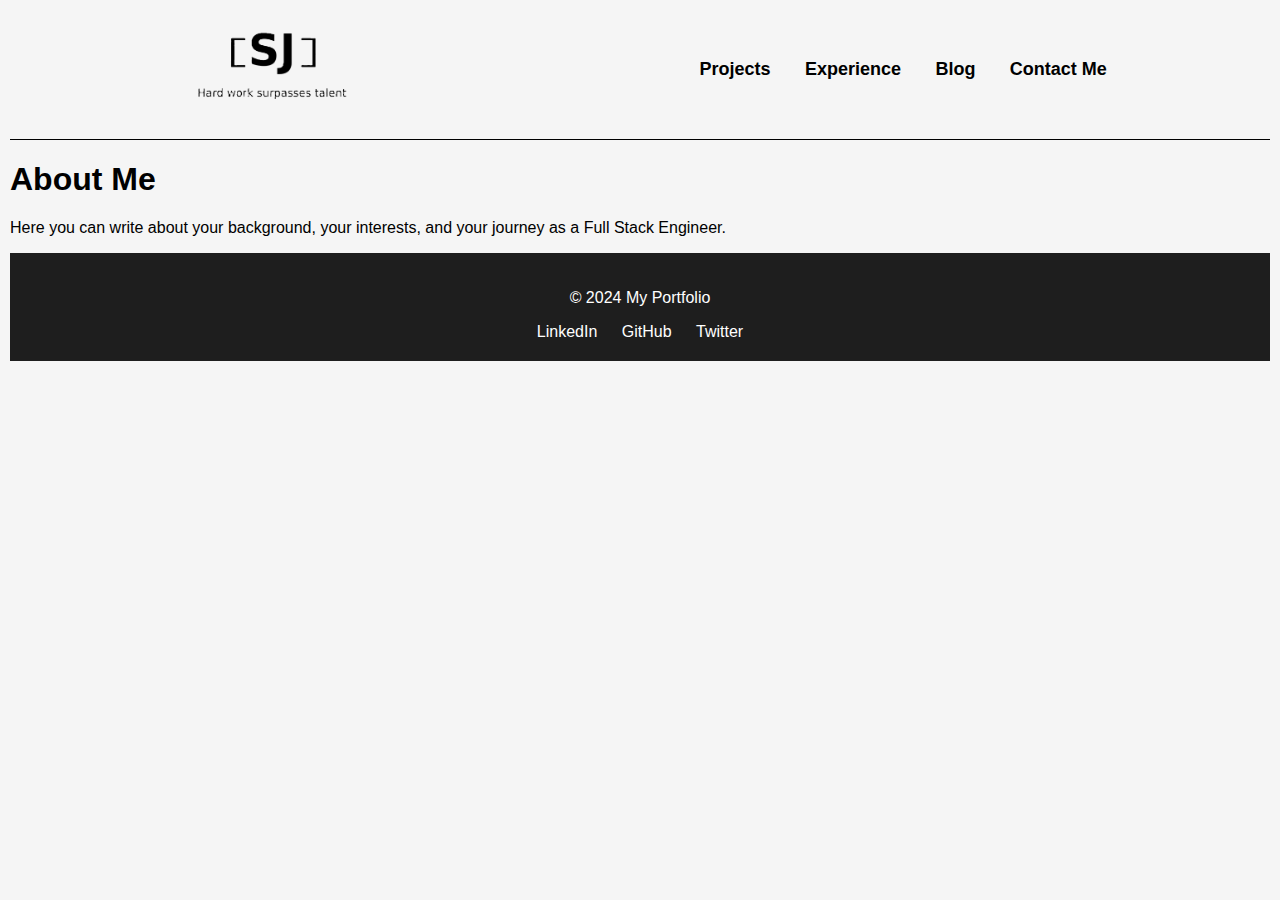
==== about.html @ 5d618312 "first commit" ====
<!DOCTYPE html>
<html lang="en">

<head>
  <meta charset="UTF-8">
  <meta name="viewport" content="width=device-width, initial-scale=1.0">
  <title>Portfolio - About Me</title>
  <link rel="stylesheet" href="style.css">

</head>

<body>
  <header>
    <nav>
      <ul class="logo">
        <li><img src="./assests/logo.png"></li>
      </ul>
      <ul>
        <li><a href="projects.html">Projects</a></li>
        <li><a href="experience.html">Experience</a></li>
        <li><a href="blog.html">Blog</a></li>
        <li><a href="contact.html">Contact Me</a></li>
      </ul>
    </nav>
  </header>
  <main>
    <section class="about">
      <h1>About Me</h1>
      <p>Here you can write about your background, your interests, and your journey as a Full Stack Engineer.</p>
    </section>
  </main>
  <footer>
    <p>© 2024 My Portfolio</p>
    <div class="social-media">
      <a href="#">LinkedIn</a>
      <a href="#">GitHub</a>
      <a href="#">Twitter</a>
    </div>
  </footer>
</body>

</html>
---- style.css ----
body {
  margin: 0;
  font-family: 'Poppins', Arial, sans-serif;
  background-color: whitesmoke;
  color: black;
  margin: 0px 10px;
  overflow-x: hidden;
}

header {
  border-bottom: 1px solid black;
  text-align: center;
}

nav {
  display: flex;
  justify-content: space-around;
  align-items: center;
}

nav .logo img {
  width: 200px;

}

nav ul {
  list-style-type: none;
  padding: 0;
}

nav ul li {
  display: inline;
  margin: 0 15px;
}

nav ul li a {
  color: black;
  text-decoration: none;
  font-size: large;
  font-weight: bold;
}

nav ul li a:hover {
  color: olive;
}

.intro {
  text-align: center;
  padding: 50px 20px;
}



.carousel {
  display: flex;
  justify-content: center;
  align-items: center;
  padding: 2% 5%;
  background-color: rgba(229, 229, 229, 0.909);
}

.slide {
  width: 40%;
  display: flex;
  justify-content: center;
  animation: animate 6s ease infinite;
  /* box-shadow: 1px 0px 5px 2px #1e1e1e96; */
}



@keyframes animate {
  0% {
    transform: translateX(100%);
    opacity: 0;
  }

  50% {
    transform: translateX(0);
    opacity: 1;
  }

  75% {
    transform: translateX(0);
    opacity: 1;
  }

  100% {
    transform: translateX(-50%);
    opacity: 0;
  }
}




.carousel div>img {
  width: 100%;
}

#about {
  margin-top: 10%;
  border-top: 5px solid olive;
  border-bottom: 5px solid olive;
  display: flex;
  justify-content: center;
  flex-direction: column;
  align-items: center;

}

#about>p {
  width: 80%;
  line-height: 40px;
}

#projects {
  margin: 5rem 0;
  /* Adjust margin as needed */
  text-align: center;
}

#projects h2 {
  font-size: 2rem;
  margin-bottom: 2rem;
  color: #333;
}

.project-container {
  display: flex;
  flex-wrap: wrap;
  justify-content: space-around;
  gap: 2rem;
  /* Add some spacing between cards */
}

.project-card {
  background-color: rgba(128, 128, 0, 0.868);
  border-radius: 5px;
  padding: 2rem;
  box-shadow: 0 2px 5px rgba(0, 0, 0, 0.1);
  transition: transform 0.3s ease-in-out;
  width: 400px;
  color: white;
  /* Set a fixed width for cards */
  text-align: left;
  /* Align content to the left */
}

.project-card img {
  width: 100%;
  border-radius: 5px;
  margin-bottom: 1rem;
}

.project-card:hover {
  transform: scale(1.03);
  /* Subtle hover effect */
}

.project-card h3 {
  font-size: 1.2rem;
  margin-bottom: 1rem;
  color: #333;
}

.project-card p {
  line-height: 1.5;
  margin-bottom: 1rem;
}

.project-details {
  display: flex;
  justify-content: space-between;
  align-items: center;
}

.project-details ul {
  list-style: none;
  padding: 0;
  margin: 0;
}

.project-details li {
  margin-bottom: 0.5rem;
}

.project-card a {
  text-decoration: none;
  color: #007bff;
  font-weight: bold;
}


footer {
  background-color: #1e1e1e;
  padding: 20px;
  text-align: center;
  color: white;
}

footer .social-media a {
  color: #ffffff;
  margin: 0 10px;
  text-decoration: none;
}

footer .social-media a:hover {
  color: #f39c12;
}
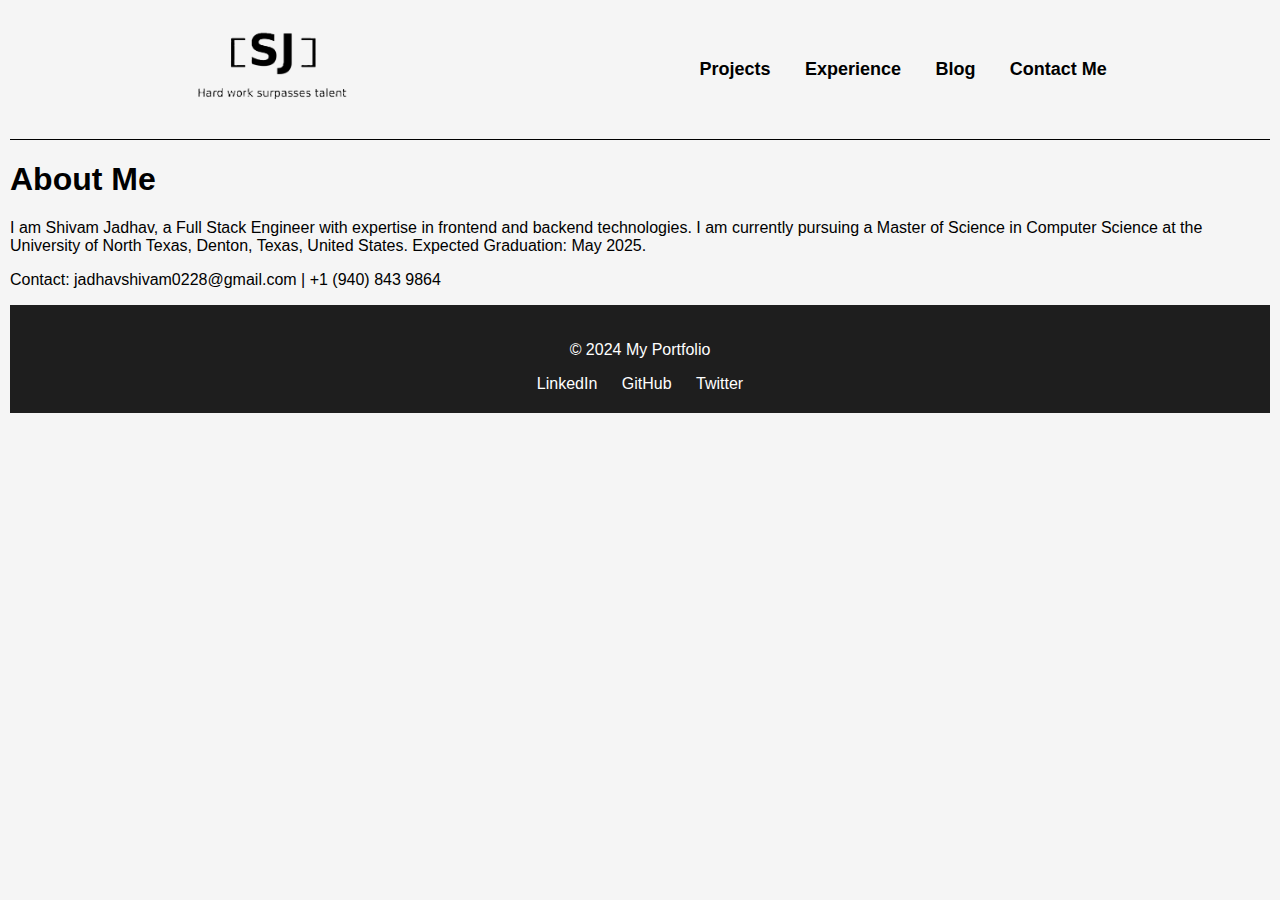
==== commit fbb6c652: "Added footer details" ====
--- a/about.html
+++ b/about.html
@@ -26,7 +26,10 @@
   <main>
     <section class="about">
       <h1>About Me</h1>
-      <p>Here you can write about your background, your interests, and your journey as a Full Stack Engineer.</p>
+      <p>I am Shivam Jadhav, a Full Stack Engineer with expertise in frontend and backend technologies. I am currently
+        pursuing a Master of Science in Computer Science at the University of North Texas, Denton, Texas, United States.
+        Expected Graduation: May 2025.</p>
+      <p>Contact: jadhavshivam0228@gmail.com | +1 (940) 843 9864</p>
     </section>
   </main>
   <footer>
--- a/style.css
+++ b/style.css
@@ -115,64 +115,81 @@
 }
 
 #projects {
-  margin: 5rem 0;
-  /* Adjust margin as needed */
-  text-align: center;
+  background: #f0f4f8;
+  padding: 40px 20px;
+  border-radius: 10px;
+  box-shadow: 0 4px 8px rgba(0, 0, 0, 0.1);
 }
 
 #projects h2 {
-  font-size: 2rem;
-  margin-bottom: 2rem;
+  text-align: center;
+  font-size: 2.5em;
+  margin-bottom: 30px;
   color: #333;
 }
 
 .project-container {
   display: flex;
-  flex-wrap: wrap;
-  justify-content: space-around;
-  gap: 2rem;
-  /* Add some spacing between cards */
+  flex-direction: column;
+  justify-content: center;
+  gap: 20px;
 }
 
 .project-card {
+  width: 100%;
+  background: #fff;
+  border-radius: 10px;
+  box-shadow: 0 4px 8px rgba(0, 0, 0, 0.1);
+  overflow: hidden;
+  transition: transform 0.3s ease;
+  width: calc(100% - 20px);
+  display: grid;
+  grid-template-columns: 1fr 2fr;
+
+}
+
+.imgcont {
+  width: 100%;
+  display: flex;
+  justify-content: center;
+  align-items: center;
+  padding: 10px;
+
+}
+
+.project-card:hover {
+  transform: translateY(-10px);
+}
+
+.project-content {
+  display: flex;
+  flex-direction: column;
+  justify-content: left;
+  align-items: left;
   background-color: rgba(128, 128, 0, 0.868);
-  border-radius: 5px;
-  padding: 2rem;
-  box-shadow: 0 2px 5px rgba(0, 0, 0, 0.1);
-  transition: transform 0.3s ease-in-out;
-  width: 400px;
+}
+
+.imgcont>img {
+  width: 80%;
+  height: auto;
+}
+
+.project-card h3 {
+  text-align: center;
+  margin: 20px 0;
+  font-size: 1.8em;
   color: white;
-  /* Set a fixed width for cards */
-  text-align: left;
-  /* Align content to the left */
-}
-
-.project-card img {
-  width: 100%;
-  border-radius: 5px;
-  margin-bottom: 1rem;
-}
-
-.project-card:hover {
-  transform: scale(1.03);
-  /* Subtle hover effect */
-}
-
-.project-card h3 {
-  font-size: 1.2rem;
-  margin-bottom: 1rem;
+}
+
+.project-card p {
+  padding: 0 20px;
+  font-size: 1em;
+  text-align: justify;
+}
+
+.project-details {
+  padding: 20px;
   color: #333;
-}
-
-.project-card p {
-  line-height: 1.5;
-  margin-bottom: 1rem;
-}
-
-.project-details {
-  display: flex;
-  justify-content: space-between;
-  align-items: center;
 }
 
 .project-details ul {
@@ -182,15 +199,242 @@
 }
 
 .project-details li {
-  margin-bottom: 0.5rem;
-}
-
-.project-card a {
+  margin-bottom: 10px;
+  font-size: 1.1em;
+  position: relative;
+  padding-left: 20px;
+}
+
+.project-details li:before {
+  content: '•';
+  position: absolute;
+  left: 0;
+  color: #0073e6;
+  font-size: 1.5em;
+}
+
+.learn-more-button,
+.learn-more-link {
+  display: inline-block;
+  margin-top: 10px;
   text-decoration: none;
   color: #007bff;
   font-weight: bold;
-}
-
+  font-size: 16px;
+  transition: color 0.3s ease;
+}
+
+.learn-more-button:hover,
+.learn-more-link:hover {
+  color: #0056b3;
+  cursor: pointer;
+}
+
+
+#experience {
+  background: #f5f5f5;
+  padding: 20px;
+  border-radius: 10px;
+  box-shadow: 0 4px 8px rgba(0, 0, 0, 0.1);
+}
+
+#experience h2 {
+  text-align: center;
+  font-size: 2.5em;
+  margin-bottom: 20px;
+  color: #333;
+}
+
+.experience-container {
+  /* display: flex; */
+  justify-content: center;
+  gap: 20px;
+  border-bottom: 5px solid olive;
+
+}
+
+.experience-card {
+  width: 100%;
+  background: #fff;
+  border-radius: 10px;
+  box-shadow: 0 4px 8px rgba(0, 0, 0, 0.1);
+  overflow: hidden;
+  transition: transform 0.3s ease;
+  width: calc(100% - 20px);
+  margin-bottom: 20px;
+  display: grid;
+  grid-template-columns: 1fr 2fr;
+
+}
+
+.experience-card:hover {
+  transform: translateY(-15px);
+}
+
+.exp-info {
+  width: 90%;
+  background: rgba(128, 128, 0, 0.868);
+  color: #fff;
+  padding: 20px;
+  min-height: 140px;
+  text-align: center;
+}
+
+.exp-info h3 {
+  margin: 0 0 10px;
+  font-size: 1.8em;
+}
+
+.exp-info p {
+  margin: 0;
+  font-size: 1em;
+}
+
+.exp-summary {
+  padding: 20px;
+  color: #333;
+}
+
+.exp-summary ul {
+  list-style: none;
+  padding: 0;
+  margin: 0;
+}
+
+.exp-summary li {
+  margin-bottom: 10px;
+  font-size: 1.1em;
+  position: relative;
+  padding-left: 20px;
+}
+
+.exp-summary li:before {
+  content: '•';
+  position: absolute;
+  left: 0;
+  color: #0073e6;
+  font-size: 1.5em;
+}
+
+.exp-title {
+  font-weight: bold;
+  color: #0073e6;
+  display: block;
+  margin-bottom: 5px;
+}
+
+.exp-details {
+  padding: 20px;
+  color: #000000;
+}
+
+.exp-duration {
+  margin-top: 20px;
+}
+
+.exp-duration span {
+  font-weight: bold;
+  color: #000000b6;
+  font-size: 0.9em;
+  text-transform: uppercase;
+}
+
+.exp-duration h3 {
+  margin: 5px 0 0;
+  font-size: 1.2em;
+  color: #0073e6;
+}
+
+#blog {
+  background-color: #fff;
+  padding: 40px 20px;
+}
+
+.blog-container {
+  display: grid;
+  grid-template-columns: repeat(auto-fill, minmax(300px, 1fr));
+  gap: 20px;
+}
+
+.blog-post {
+  background-color: #f0f0f0;
+  padding: 20px;
+  border-radius: 10px;
+  box-shadow: 0 4px 8px rgba(0, 0, 0, 0.1);
+}
+
+.blog-post h3 {
+  font-size: 1.5em;
+  margin-bottom: 10px;
+}
+
+.post-date {
+  color: #666;
+  margin-bottom: 10px;
+}
+
+.blog-post p {
+  margin-bottom: 15px;
+}
+
+.read-more-link {
+  display: inline-block;
+  background-color: #007bff;
+  color: #fff;
+  padding: 8px 15px;
+  text-decoration: none;
+  border-radius: 5px;
+  transition: background-color 0.3s ease;
+}
+
+.read-more-link:hover {
+  background-color: #0056b3;
+}
+
+#contact {
+  background-color: #f0f0f0;
+  padding: 40px 20px;
+}
+
+.contact-form {
+  max-width: 600px;
+  margin: 0 auto;
+}
+
+.contact-form form {
+  display: grid;
+  gap: 20px;
+}
+
+.contact-form label {
+  font-weight: bold;
+}
+
+.contact-form input,
+.contact-form textarea {
+  width: 100%;
+  padding: 10px;
+  border-radius: 5px;
+  border: 1px solid #ccc;
+}
+
+.contact-form textarea {
+  resize: vertical;
+}
+
+.contact-form button {
+  background-color: #007bff;
+  color: #fff;
+  padding: 10px 20px;
+  border: none;
+  border-radius: 5px;
+  cursor: pointer;
+  transition: background-color 0.3s ease;
+}
+
+.contact-form button:hover {
+  background-color: #0056b3;
+}
 
 footer {
   background-color: #1e1e1e;
